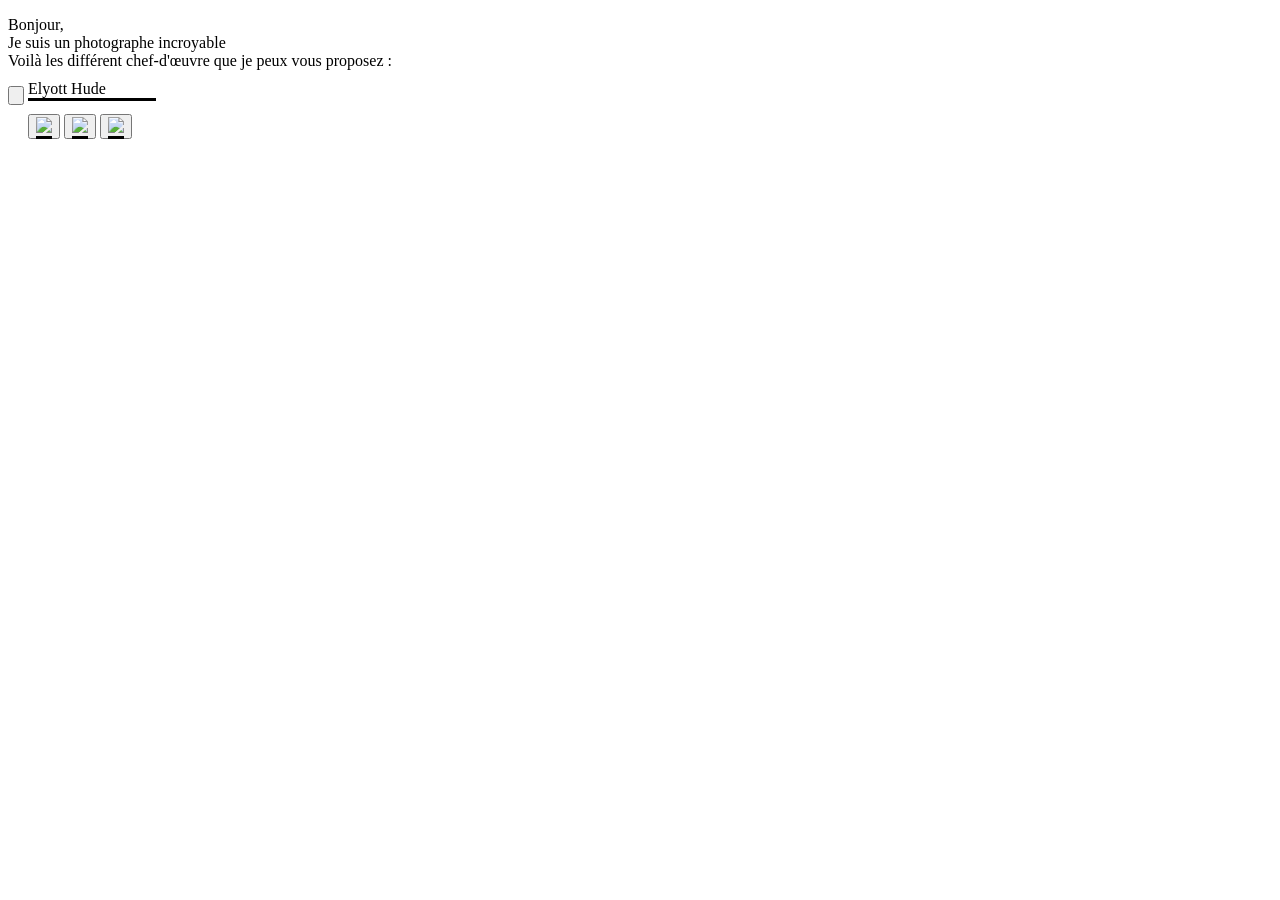
==== index.html @ 42463861 "GG" ====
<!DOCTYPE html>
<html lang="fr">
<head>
<meta charset="utf-8" />
<title>Photographe</title> 
<link rel ="stylesheet" href="photographe.css" />
</head>
<body>
    <nav>
        <a class "titre">Elyott Hude</a>
        <div class="icone1">
            <a href="https://www.instagram.com/aile_y_hotte/" target="_blank" class="social3"><button><img src="https://uploads-ssl.webflow.com/60541e8861f630eef7a93fe9/605569c60b5ac080e6cf386f_IG.svg"></a></button>
            <a href="https://twitter.com/MadeInEly"  target="_blank" class="social1"><button><img src="https://uploads-ssl.webflow.com/60541e8861f630eef7a93fe9/605569c69f59daf46f3a9cd8_TW.svg" ></a></button>
            <a href="https://www.youtube.com/@madeinely" target="_blank" class="social2"><button><img src="https://uploads-ssl.webflow.com/60541e8861f630eef7a93fe9/605569c607fdbf8fde4d45c5_YT.svg" ></a></button>
            </div>
    </nav>
    <p class="explication">
        Bonjour,<br>
        Je suis un photographe incroyable <br>
        Voilà les différent chef-d'œuvre que je peux vous proposez :
    </p>
    <button>
    <p>
        
    </p>
</button>
</body>
---- photographe.css ----
nav a{
    border-bottom:solid #000;
    margin-bottom:10%;
 }
 nav {
    position: fixed;
    width: 10%;
    height: 100vh;
    display: flex;
    flex-direction: column;
    padding: 5% 1.25em 1.25em;
 }
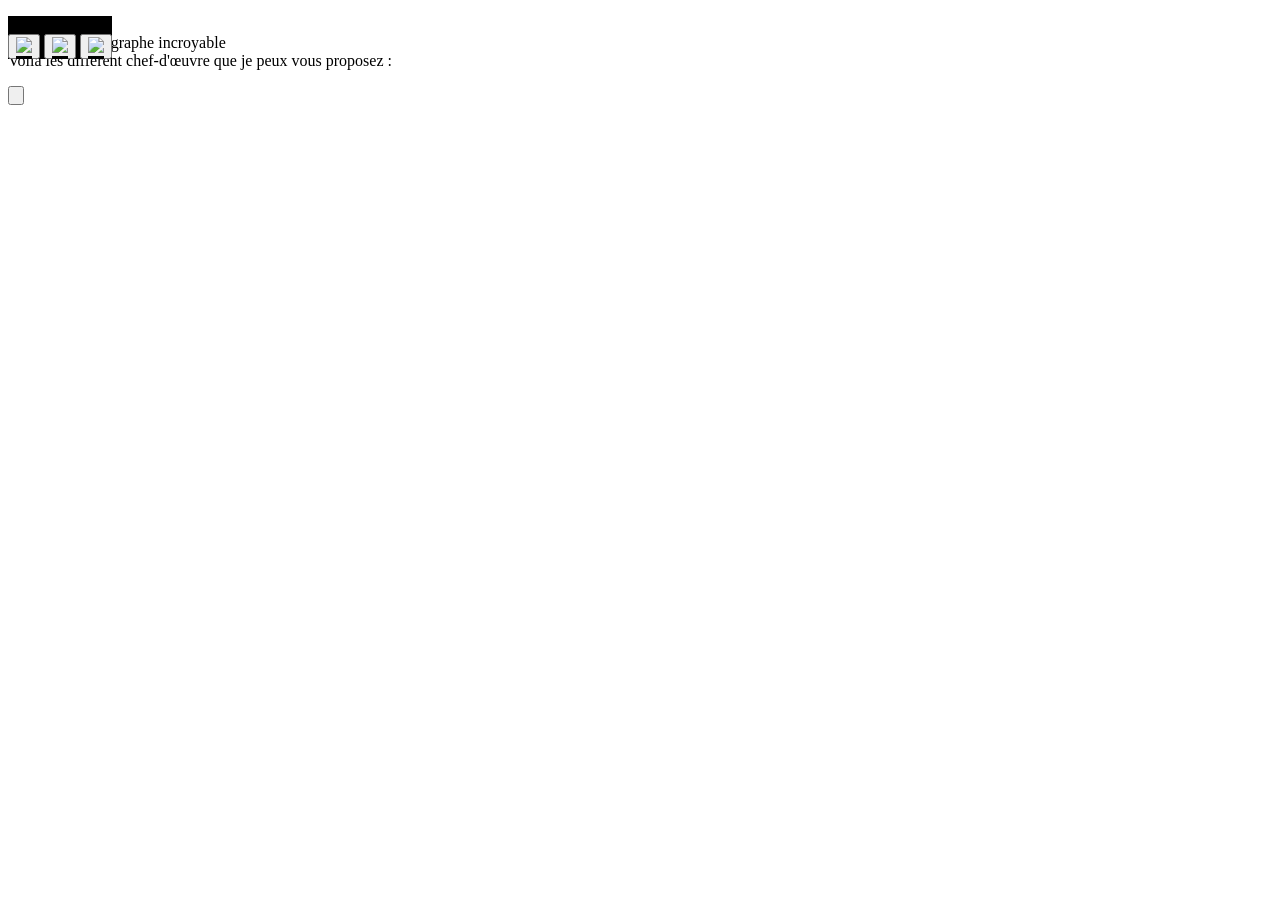
==== commit 514e740b: "aa" ====
--- a/index.html
+++ b/index.html
@@ -4,6 +4,7 @@
 <meta charset="utf-8" />
 <title>Photographe</title> 
 <link rel ="stylesheet" href="photographe.css" />
+<script src="https://kit.fontawesome.com/256629e01f.js" crossorigin="anonymous"></script>
 </head>
 <body>
     <nav>
@@ -21,7 +22,7 @@
     </p>
     <button>
     <p>
-        
+
     </p>
 </button>
 </body>
--- a/photographe.css
+++ b/photographe.css
@@ -1,12 +1,8 @@
 nav a{
     border-bottom:solid #000;
-    margin-bottom:10%;
+    margin-bottom:0%;
  }
  nav {
     position: fixed;
-    width: 10%;
-    height: 100vh;
-    display: flex;
-    flex-direction: column;
-    padding: 5% 1.25em 1.25em;
+    background-color: #000;
  } 
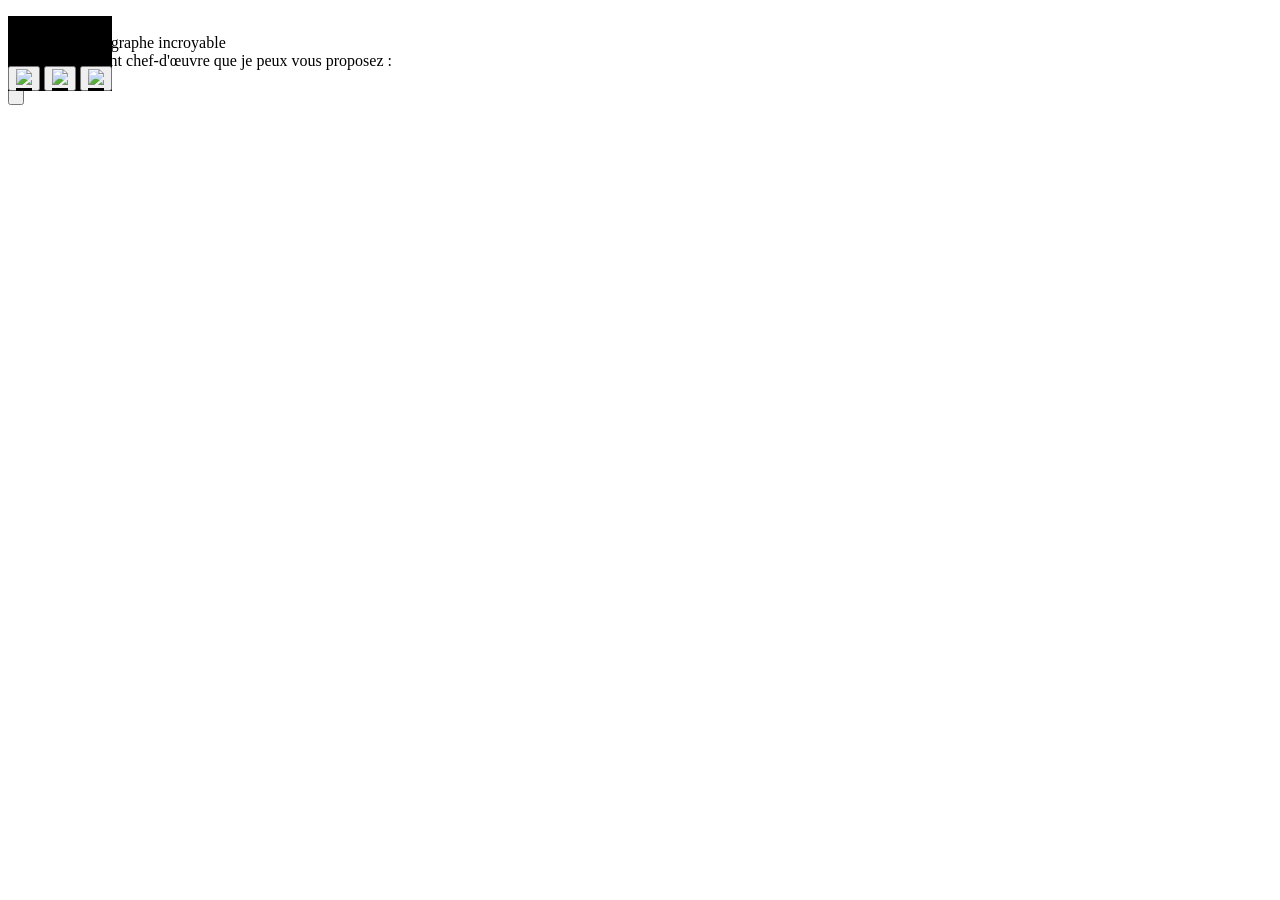
==== commit f8b0a1f5: "eeeh" ====
--- a/index.html
+++ b/index.html
@@ -7,14 +7,16 @@
 <script src="https://kit.fontawesome.com/256629e01f.js" crossorigin="anonymous"></script>
 </head>
 <body>
+    <header>
     <nav>
-        <a class "titre">Elyott Hude</a>
+        <p class "titre">Elyott Hude</p>
         <div class="icone1">
             <a href="https://www.instagram.com/aile_y_hotte/" target="_blank" class="social3"><button><img src="https://uploads-ssl.webflow.com/60541e8861f630eef7a93fe9/605569c60b5ac080e6cf386f_IG.svg"></a></button>
             <a href="https://twitter.com/MadeInEly"  target="_blank" class="social1"><button><img src="https://uploads-ssl.webflow.com/60541e8861f630eef7a93fe9/605569c69f59daf46f3a9cd8_TW.svg" ></a></button>
             <a href="https://www.youtube.com/@madeinely" target="_blank" class="social2"><button><img src="https://uploads-ssl.webflow.com/60541e8861f630eef7a93fe9/605569c607fdbf8fde4d45c5_YT.svg" ></a></button>
             </div>
     </nav>
+</header>
     <p class="explication">
         Bonjour,<br>
         Je suis un photographe incroyable <br>
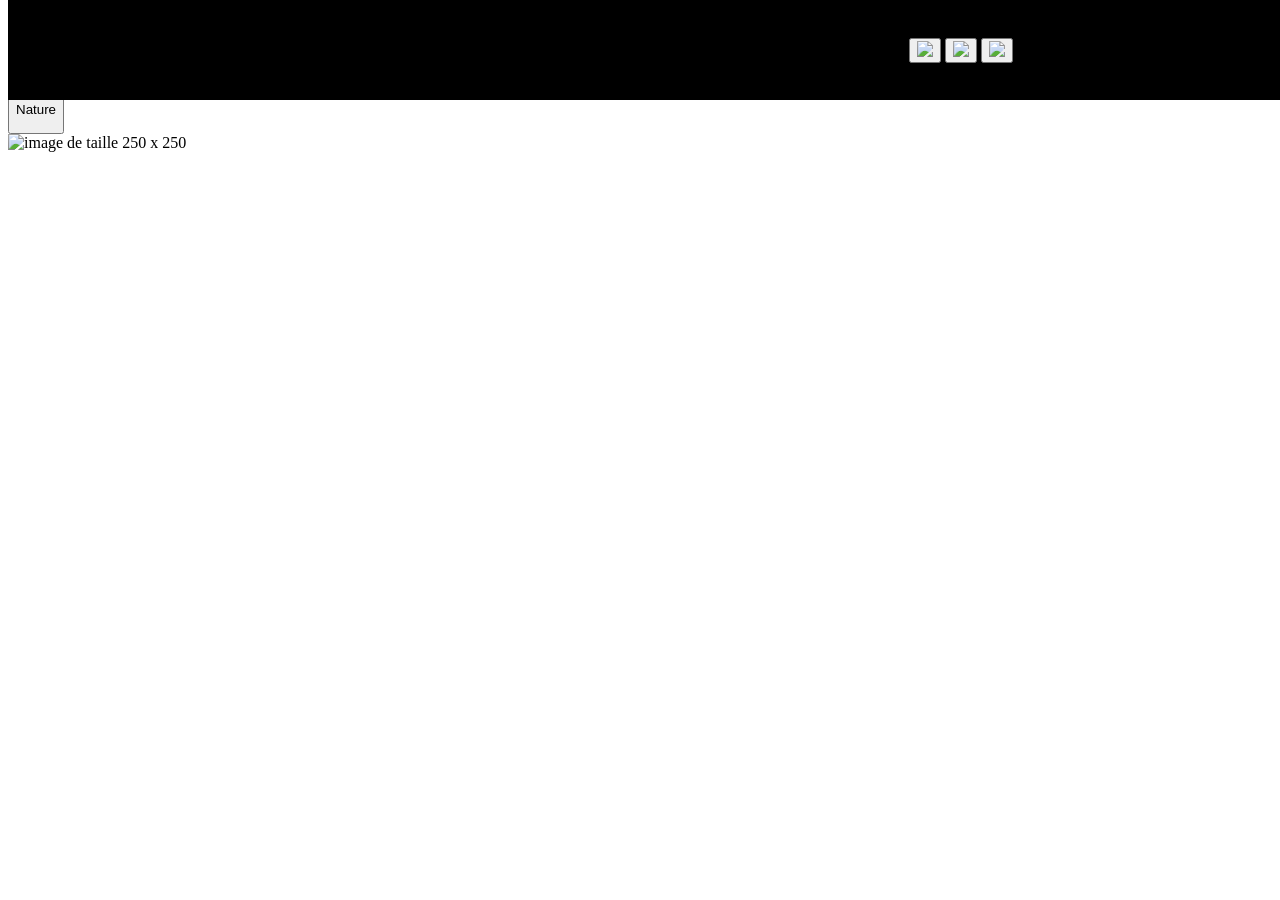
==== commit ff98c014: "img" ====
--- a/index.html
+++ b/index.html
@@ -24,7 +24,11 @@
     </p>
     <button>
     <p>
-
+        Nature
     </p>
 </button>
+    <div class="picture">
+        <img src="https://picsum.photos/250" alt="image de taille 250 x 250">
+</div>
+
 </body>
--- a/photographe.css
+++ b/photographe.css
@@ -1,8 +1,21 @@
-nav a{
-    border-bottom:solid #000;
-    margin-bottom:0%;
- }
- nav {
-    position: fixed;
-    background-color: #000;
- } +nav {
+   position: fixed;
+   display: flex;
+   background: #000;
+   justify-content: space-around;
+   align-items: center;
+   top: 0px;
+   height: 100px;
+   width: 100%;
+} 
+.explication {
+   padding-top: auto;
+   height: auto;
+   width: auto;
+}
+
+@media all and (max-width:768px) {
+   header {
+      flex-direction: column-reverse;
+   }
+}
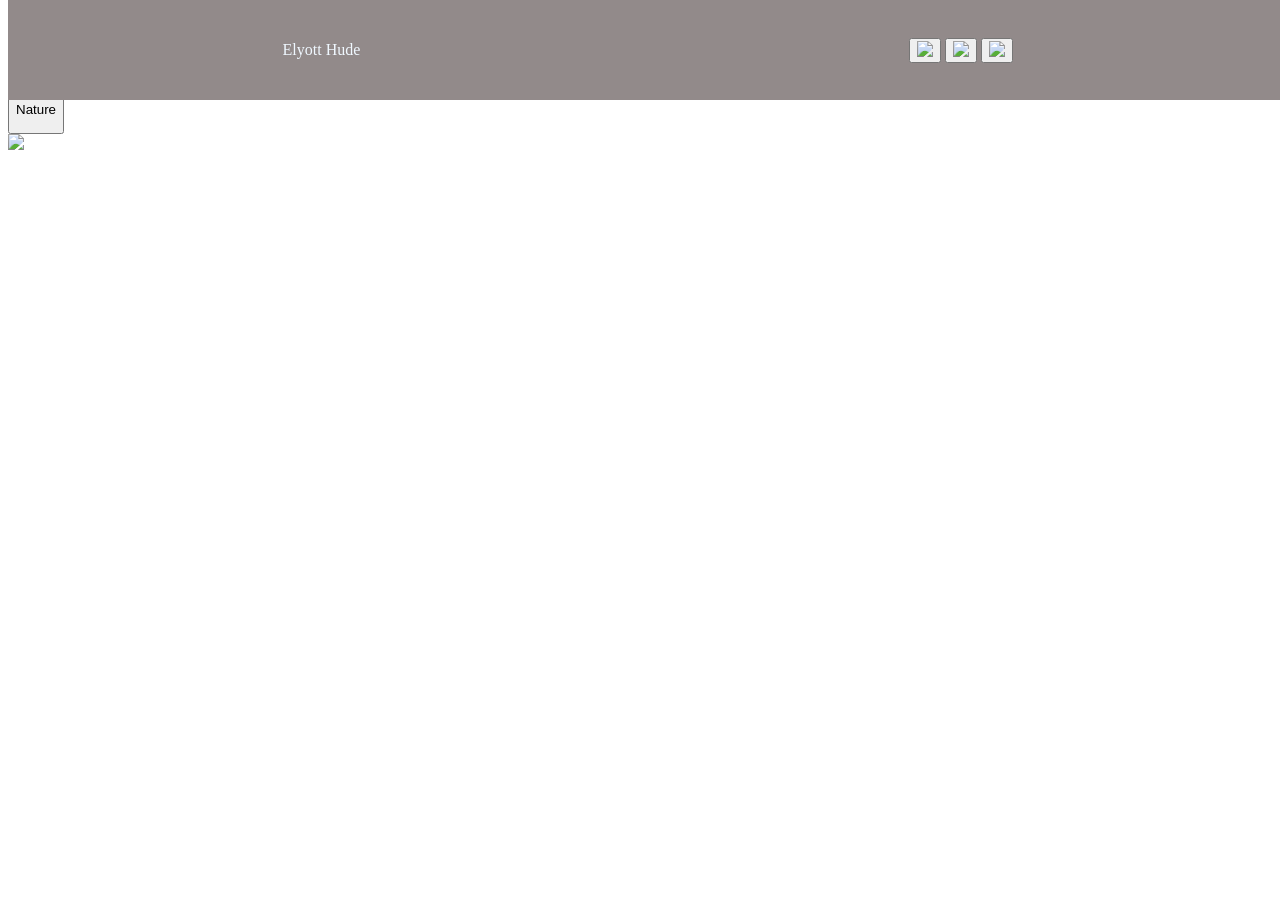
==== commit 4609b6c9: "yyy" ====
--- a/index.html
+++ b/index.html
@@ -28,7 +28,7 @@
     </p>
 </button>
     <div class="picture">
-        <img src="https://picsum.photos/250" alt="image de taille 250 x 250">
+        <img src="https://picsum.photos/2"">
 </div>
 
 </body>
--- a/photographe.css
+++ b/photographe.css
@@ -1,13 +1,16 @@
 nav {
    position: fixed;
    display: flex;
-   background: #000;
+   background: #928a8a;
    justify-content: space-around;
    align-items: center;
    top: 0px;
    height: 100px;
    width: 100%;
 } 
+nav p{
+   color: aliceblue;
+}
 .explication {
    padding-top: auto;
    height: auto;
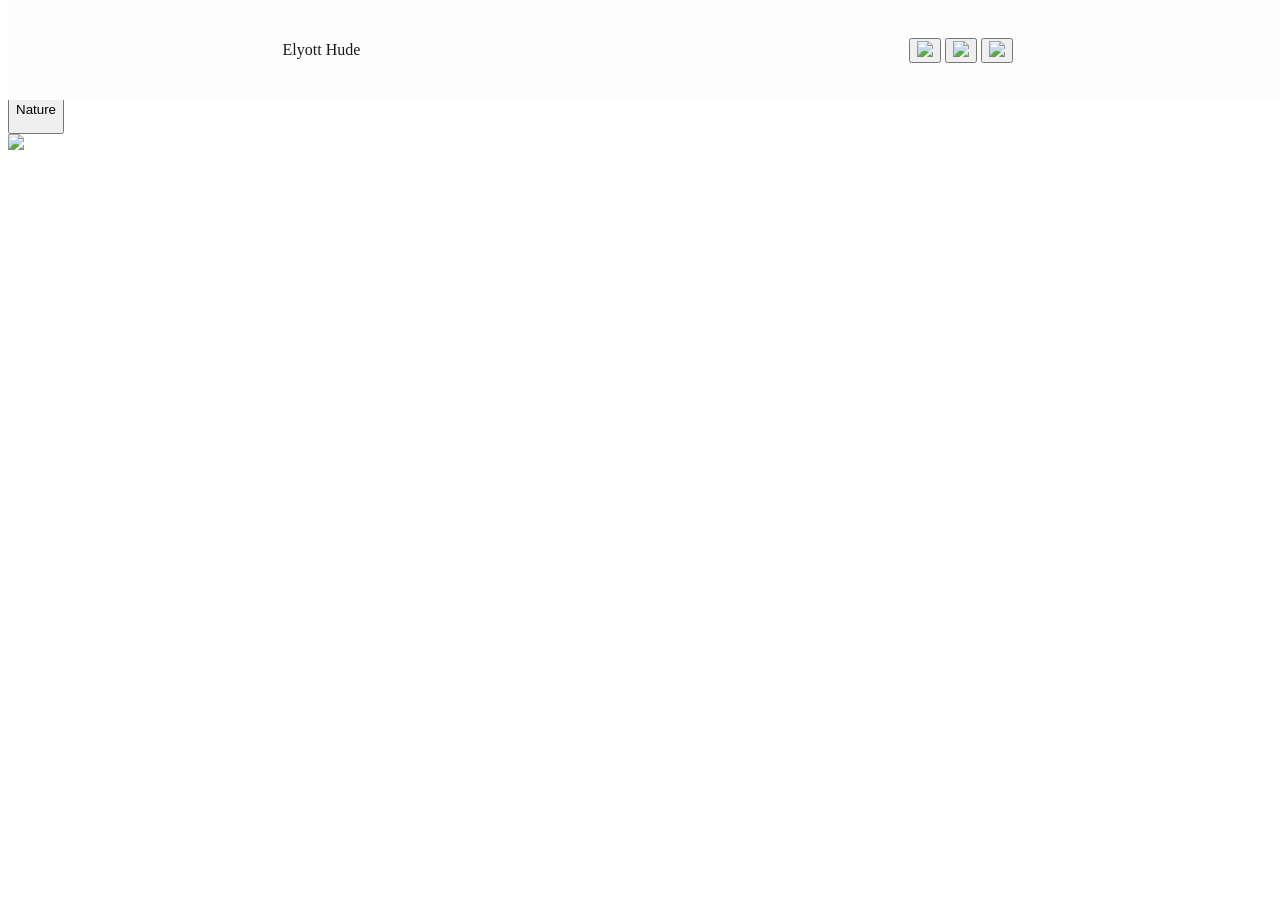
==== commit aea3770b: "iiii" ====
--- a/index.html
+++ b/index.html
@@ -28,7 +28,7 @@
     </p>
 </button>
     <div class="picture">
-        <img src="https://picsum.photos/2"">
+        <img src="https://picsum.photos/200">
 </div>
 
 </body>
--- a/photographe.css
+++ b/photographe.css
@@ -1,7 +1,7 @@
 nav {
    position: fixed;
    display: flex;
-   background: #928a8a;
+   background: #fdfdfd;
    justify-content: space-around;
    align-items: center;
    top: 0px;
@@ -9,7 +9,7 @@
    width: 100%;
 } 
 nav p{
-   color: aliceblue;
+   color: rgb(23, 26, 29);
 }
 .explication {
    padding-top: auto;
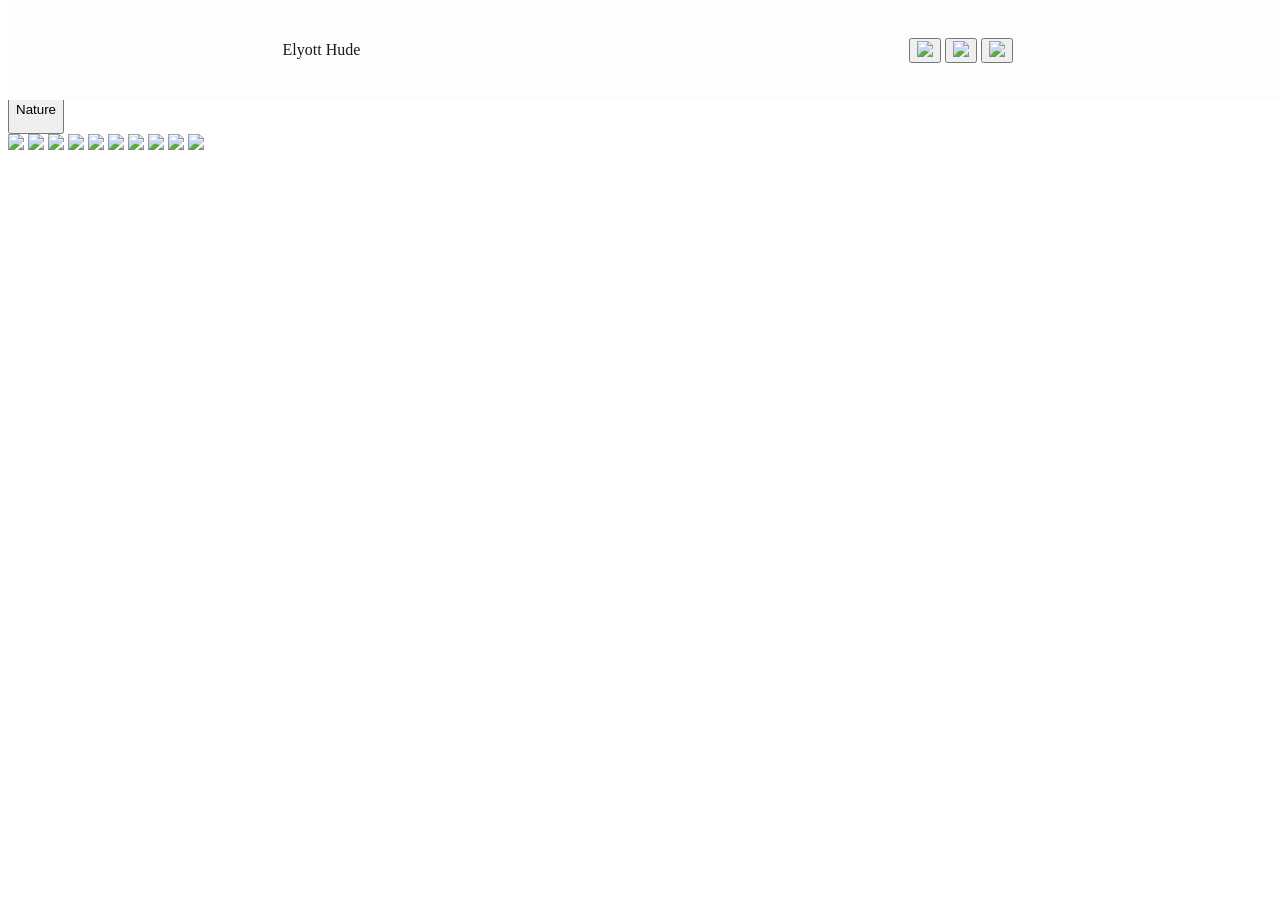
==== commit 589b938e: "UwU" ====
--- a/index.html
+++ b/index.html
@@ -28,7 +28,16 @@
     </p>
 </button>
     <div class="picture">
-        <img src="https://picsum.photos/200">
+        <img src="https://picsum.photos/seed/picsum/200/300">
+        <img src="https://picsum.photos/seed/picsum/200/300">
+        <img src="https://picsum.photos/seed/picsum/200/300">
+        <img src="https://picsum.photos/seed/picsum/200/300">
+        <img src="https://picsum.photos/seed/picsum/200/300">
+        <img src="https://picsum.photos/seed/picsum/200/300">
+        <img src="https://picsum.photos/seed/picsum/200/300">
+        <img src="https://picsum.photos/seed/picsum/200/300">
+        <img src="https://picsum.photos/seed/picsum/200/300">
+        <img src="https://picsum.photos/seed/picsum/200/300">
 </div>
 
 </body>
